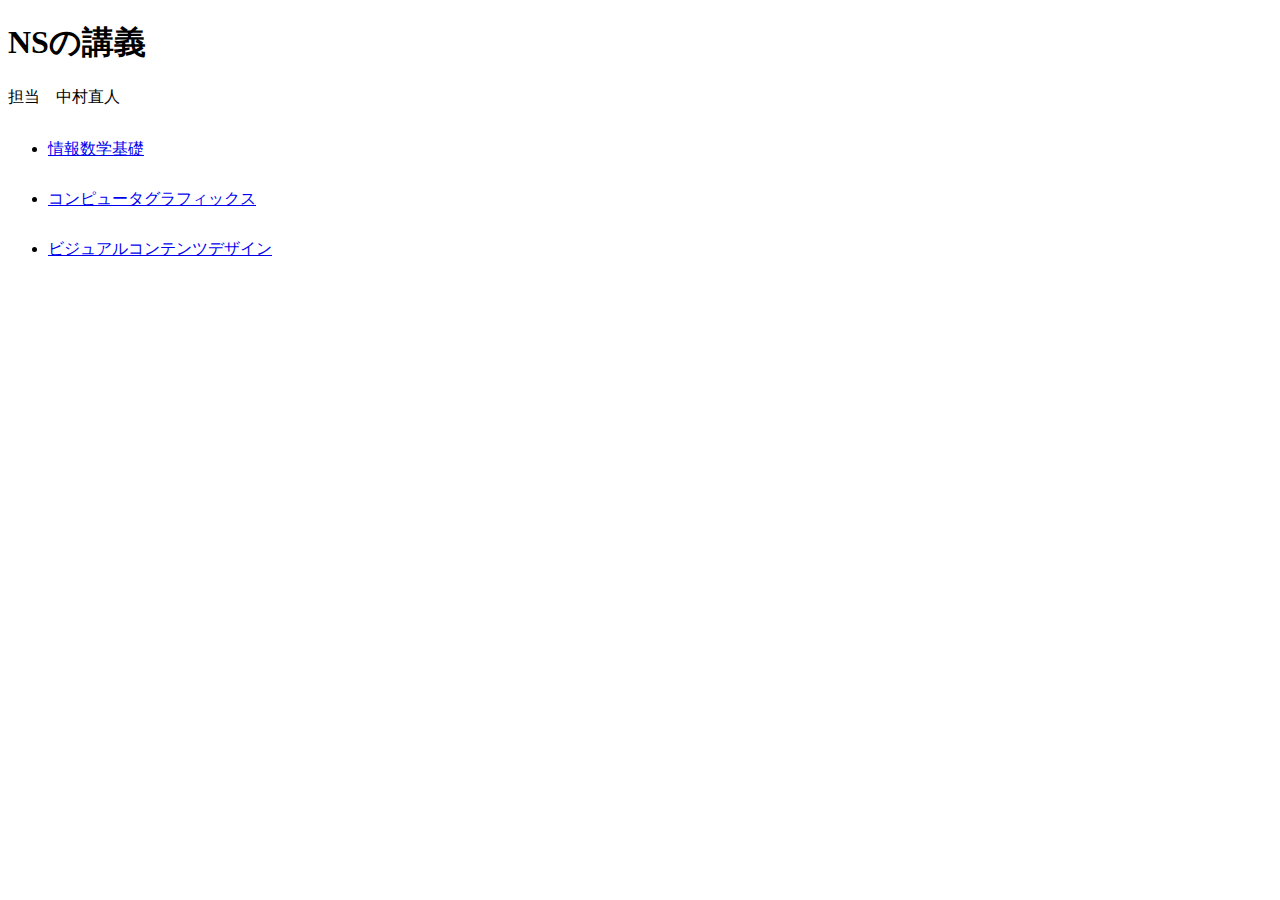
==== index.html @ 21424700 "Add files via upload" ====
<!doctype html>
<html>
<head>
<meta charset="utf-8">
<title>トップページ</title>
<link href="top.css" rel="stylesheet" type="text/css">
</head>

<body>
<h1>NSの講義</h1>
<p>担当　中村直人</p>
<ul>
  <li><a href="math.html">情報数学基礎</a></li>
  <li><a href="CG.html">コンピュータグラフィックス</a></li>
  <li><a href="VCD.html">ビジュアルコンテンツデザイン</a></li>
</ul>
</body>
</html>
---- top.css ----
@charset "utf-8";
ul li a {
	line-height: 50px;

}
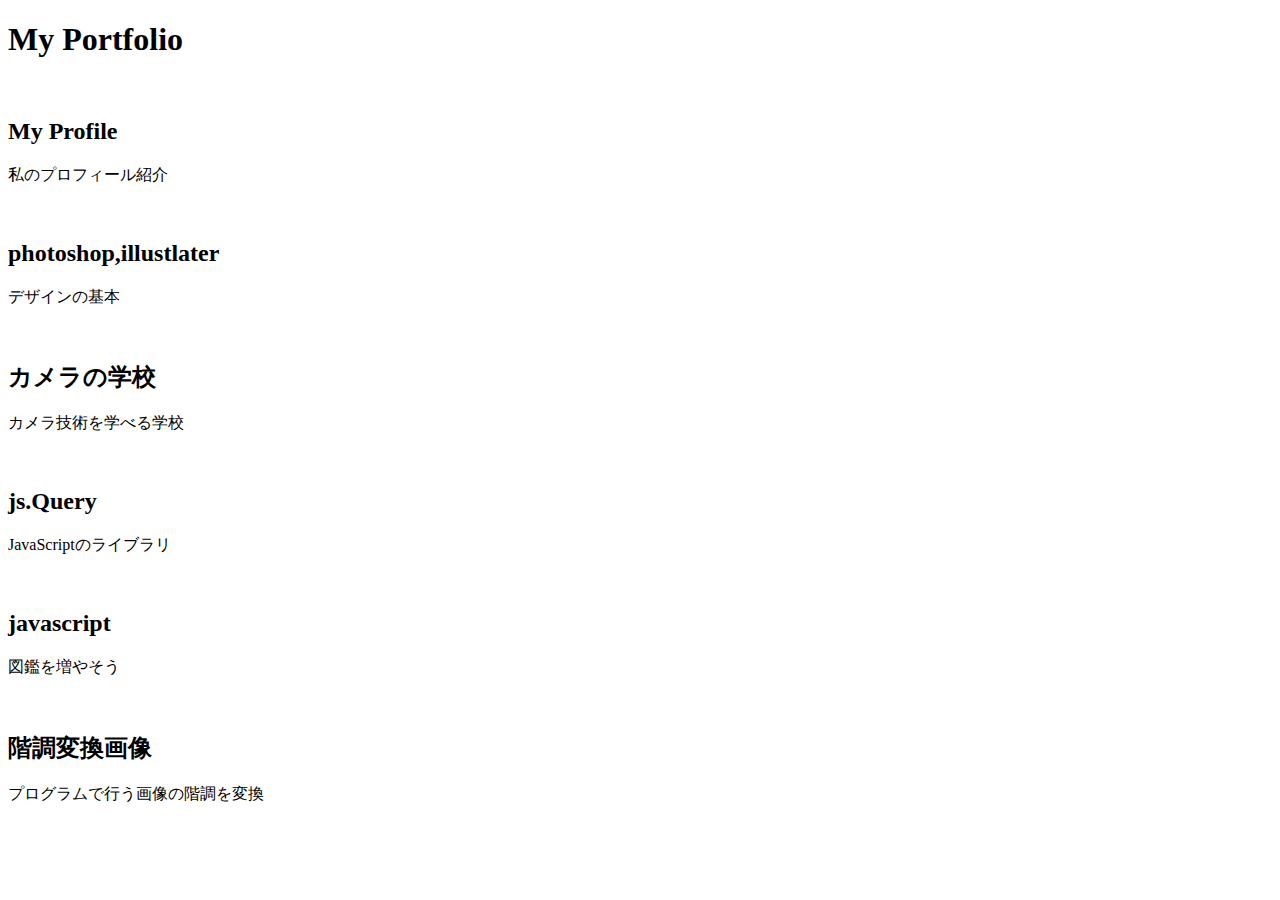
==== commit 5e56bffa: "Add files via upload" ====
--- a/index.html
+++ b/index.html
@@ -1,18 +1,58 @@
-<!doctype html>
-<html>
+<!DOCTYPE html>
+<html lang="en">
 <head>
-<meta charset="utf-8">
-<title>トップページ</title>
-<link href="top.css" rel="stylesheet" type="text/css">
+    <meta charset="UTF-8">
+    <meta name="viewport" content="width=device-width, initial-scale=1.0">
+    <title>Portfolio</title>
+    <link rel="stylesheet" href="https://unpkg.com/ress/dist/ress.min.css">
+    <link rel="preconnect" href="https://fonts.gstatic.com" crossorigin>
+    <link rel="preconnect" href="https://fonts.googleapis.com">
+    <link href="https://fonts.googleapis.com/css2?family=Kiwi+Maru&display=swap" rel="stylesheet">
+    <link rel="stylesheet" href="css/style.css">
 </head>
-
 <body>
-<h1>NSの講義</h1>
-<p>担当　中村直人</p>
-<ul>
-  <li><a href="math.html">情報数学基礎</a></li>
-  <li><a href="CG.html">コンピュータグラフィックス</a></li>
-  <li><a href="VCD.html">ビジュアルコンテンツデザイン</a></li>
-</ul>
+    <h1>My Portfolio</h1>
+    <div id="menu">
+        <div>
+            <a href="profile/profile.html">
+                <img src="images/profile-top.png" alt="">
+            </a>
+            <h2>My Profile</h2>
+            <p>私のプロフィール紹介</p>
+        </div>
+        <div>
+            <img src="images/banner.png" alt="">
+            <h2>photoshop,illustlater</h2>
+            <p>デザインの基本</p>
+        </div>
+        <div>
+            <a href="midterm assignment/index.html">
+                <img src="images/camera-top.png" alt="">
+            </a>
+            <h2>カメラの学校</h2>
+            <p>カメラ技術を学べる学校</p>
+        </div>
+        <div>
+            <a href="JS・jQuery/index.html">
+                <img src="images/DHW.png" alt="">
+            </a>
+            <h2>js.Query</h2>
+            <p>JavaScriptのライブラリ</p>
+        </div>
+        <div>
+            <a href="illustrated book/index.html">
+                <img src="images/animal.png" alt="">
+            </a>
+            <h2>javascript</h2>
+            <p>図鑑を増やそう</p>
+        </div>
+        <div>
+            <a href="school assignment/index.html">
+                <img src="images/kadai3.1.bmp" alt="">
+            </a>
+            <h2>階調変換画像</h2>
+            <p>プログラムで行う画像の階調を変換</p>
+        </div>
+    </div>
 </body>
 </html>
